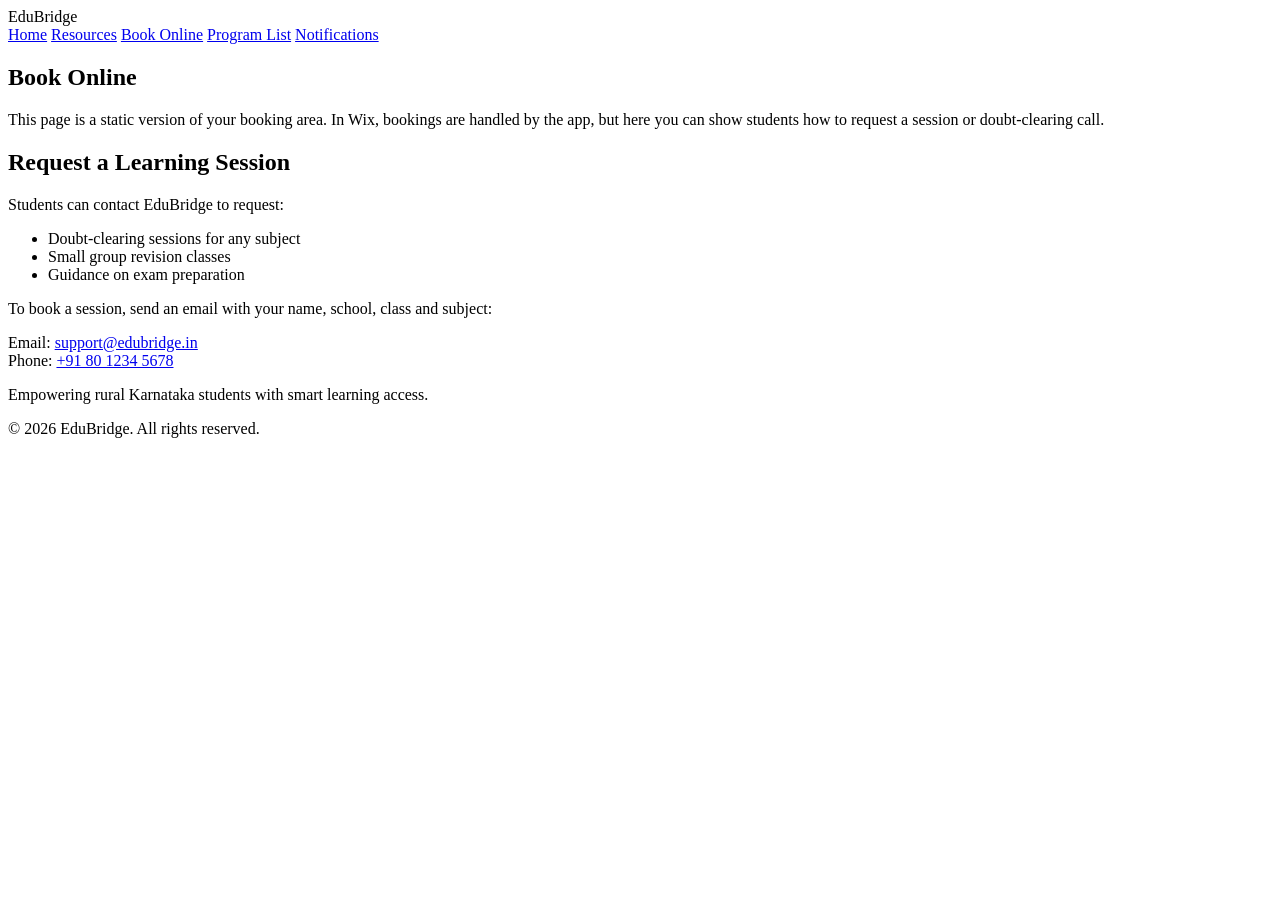
==== templates/book-online.html @ 35034243 "Add files via upload" ====
<!DOCTYPE html>
<html lang="en">
<head>
  <meta charset="UTF-8" />
  <title>EduBridge – Book Online</title>
  <link rel="stylesheet" href="styles.css" />
</head>
<body>
  <!-- Header -->
  <header class="site-header">
    <div class="logo">EduBridge</div>
    <nav class="main-nav">
      <a href="index.html">Home</a>
      <a href="resources.html">Resources</a>
      <a href="book-online.html" class="active">Book Online</a>
      <a href="program-list.html">Program List</a>
      <a href="notifications.html">Notifications</a>
    </nav>
  </header>

  <!-- Book Online -->
  <section class="section">
    <h1>Book Online</h1>
    <p class="section-subtitle">
      This page is a static version of your booking area. In Wix, bookings are handled by the app,
      but here you can show students how to request a session or doubt-clearing call.
    </p>

    <div class="subject-card">
      <h2>Request a Learning Session</h2>
      <p>
        Students can contact EduBridge to request:
      </p>
      <ul>
        <li>Doubt-clearing sessions for any subject</li>
        <li>Small group revision classes</li>
        <li>Guidance on exam preparation</li>
      </ul>
      <p style="margin-top:0.5rem;">
        To book a session, send an email with your name, school, class and subject:
      </p>
      <p>
        Email: <a href="mailto:support@edubridge.in">support@edubridge.in</a><br />
        Phone: <a href="tel:+918012345678">+91 80 1234 5678</a>
      </p>
    </div>
  </section>

  <!-- Footer -->
  <footer class="site-footer">
    <p>Empowering rural Karnataka students with smart learning access.</p>
    <p>© 2026 EduBridge. All rights reserved.</p>
  </footer>
</body>
</html>
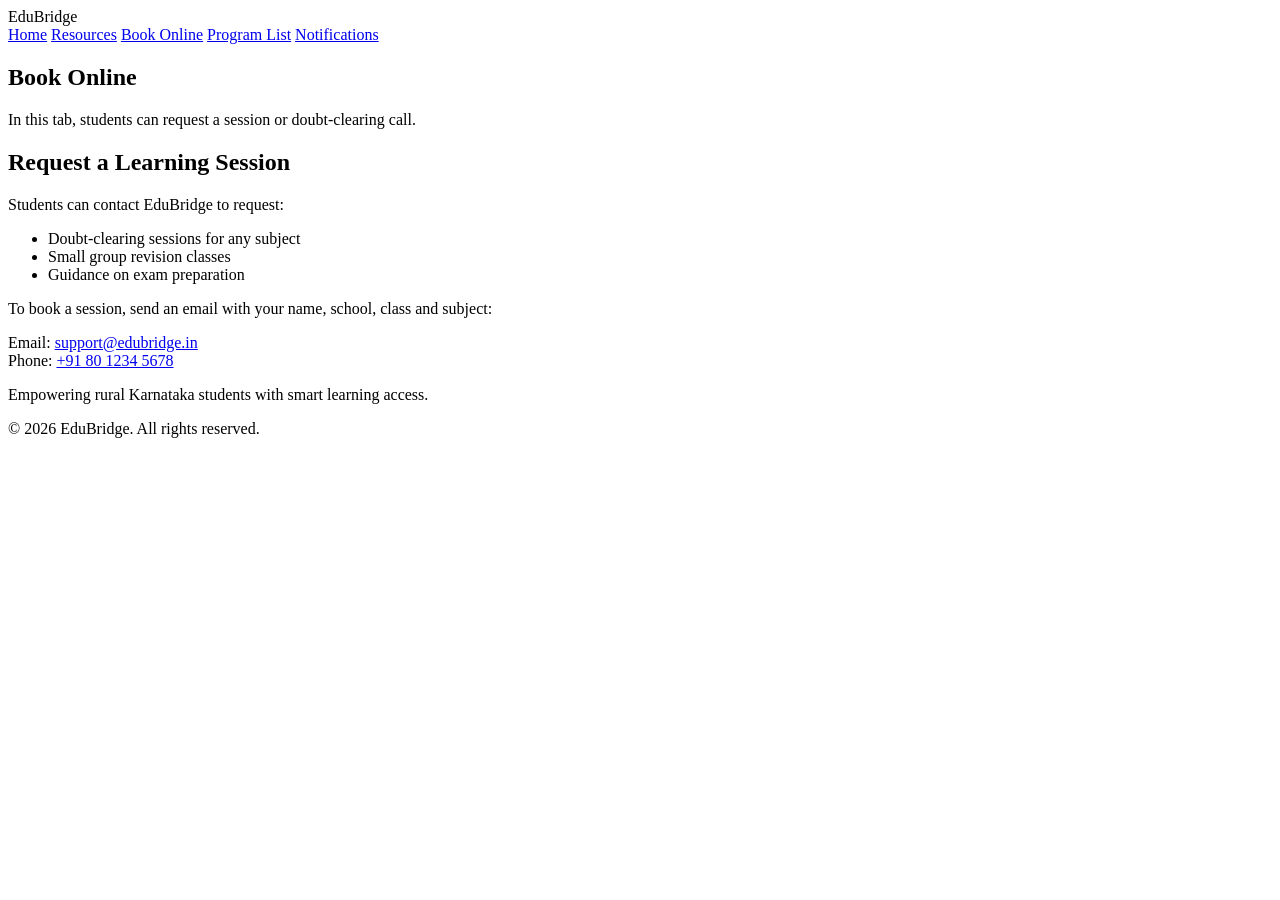
==== commit b9e95825: "Update book-online.html" ====
--- a/templates/book-online.html
+++ b/templates/book-online.html
@@ -3,7 +3,7 @@
 <head>
   <meta charset="UTF-8" />
   <title>EduBridge – Book Online</title>
-  <link rel="stylesheet" href="styles.css" />
+  <link rel="stylesheet" href="{{ url_for('static', filename='styles.css') }}">
 </head>
 <body>
   <!-- Header -->
@@ -22,8 +22,7 @@
   <section class="section">
     <h1>Book Online</h1>
     <p class="section-subtitle">
-      This page is a static version of your booking area. In Wix, bookings are handled by the app,
-      but here you can show students how to request a session or doubt-clearing call.
+       In this tab, students can request a session or doubt-clearing call.
     </p>
 
     <div class="subject-card">
@@ -52,4 +51,4 @@
     <p>© 2026 EduBridge. All rights reserved.</p>
   </footer>
 </body>
-</html>+</html>
